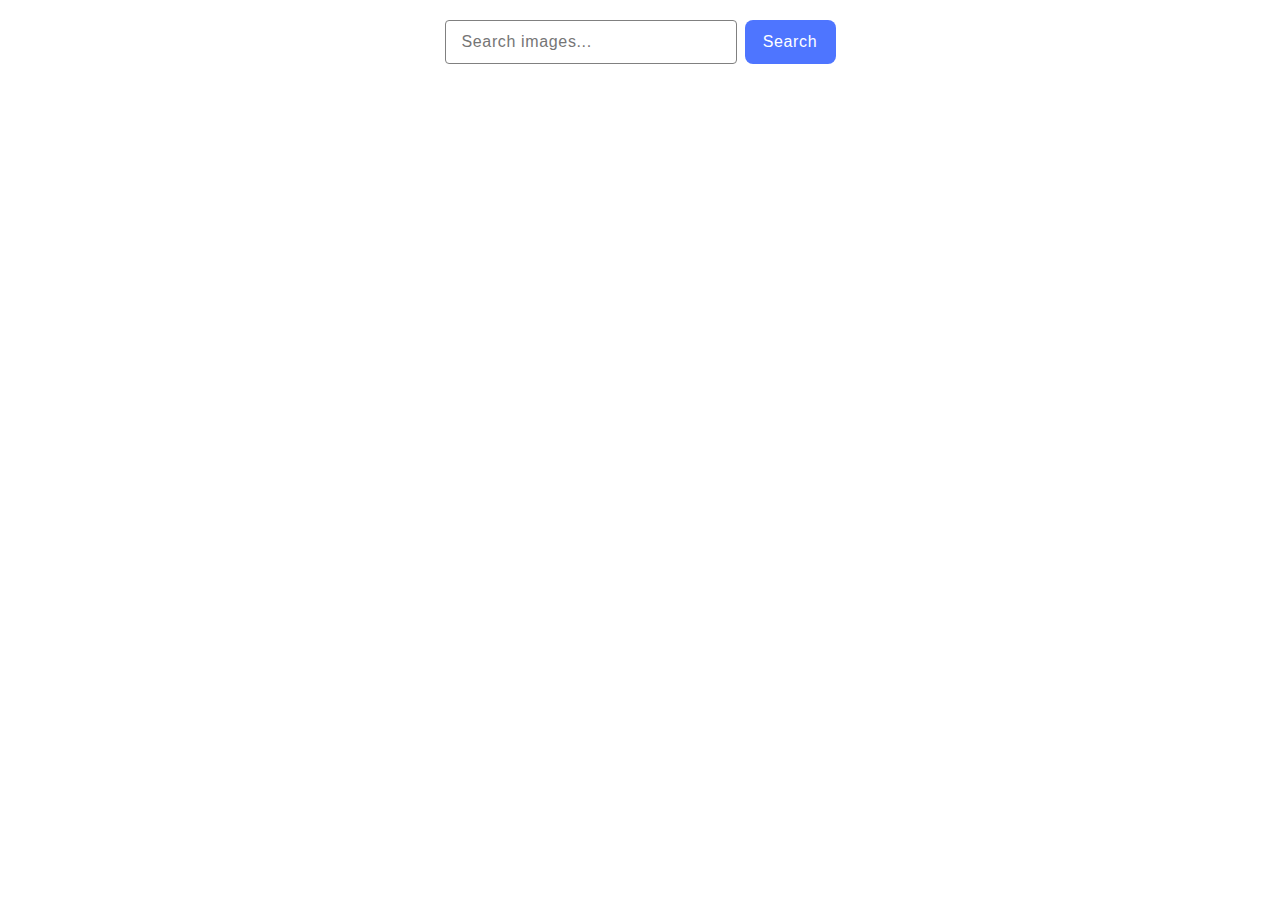
==== src/index.html @ d6424f6a "2" ====
<!DOCTYPE html>
<html lang="en">
  <head>
    <meta charset="UTF-8" />
    <meta name="viewport" content="width=device-width, initial-scale=1.0" />
    <title>hw-11</title>
    <link rel="stylesheet" href="./css/styles.css" />
  </head>
  <body>
    <form class="search-form">
      <input
        type="text"
        name="searchQuery"
        placeholder="Search images..."
        required
      />
      <button type="submit">Search</button>
    </form>

    <div class="loader" style="display: none">Loading...</div>
    <div class="gallery"></div>

    <script type="module" src="main.js"></script>
  </body>
</html>
---- src/css/styles.css ----
/**
  |============================
  | include css partials with
  | default @import url()
  |============================
*/
/* Common styles */
@import url('./reset.css');
@import url('./base.css');
@import url('./container.css');
@import url('./animations.css');

/* Sections style */
@import url('./header.css');
@import url('./vite-promo.css');
@import url('./badges.css');
@import url('./back-link.css');
@import url('./footer.css');

/* --------------11--------------- */

.search-form {
  display: flex;
  justify-content: center;
  margin-top: 20px;
}

.search-form input {
  font-family: "Montserrat", sans-serif;
  border: 1px solid #808080;
    border-radius: 4px;
    width: 272px;
    height: 40px;
    padding-left: 16px;
    font-weight: 400;
      font-size: 16px;
      line-height: 1.5;
      letter-spacing: 0.04em;
      color: #808080;
}

.search-form input:hover {
  border: 1px solid #000;
}

.search-form input:-moz-suppressed {
  border: 1px solid #4e75ff;
}

.search-form button {
  font-family: "Montserrat", sans-serif;
border-radius: 8px;
  padding: 8px 16px;
  width: 91px;
  background-color: #4e75ff;
  border: none;
  font-weight: 500;
    font-size: 16px;
    line-height: 1.5;
    letter-spacing: 0.04em;
    color: #fff;
    margin-left: 8px;
}

.search-form button:hover {
  background-color: #6c8cff;
}

.loader {
  width: 48px;
  height: 48px;
  border: 5px solid;
  border-color: #FF3D00 transparent;
  border-radius: 50%;
  display: inline-block;
  box-sizing: border-box;
  animation: rotation 1s linear infinite;
}

.gallery {
  display: flex;
  flex-wrap: wrap;
  gap: 15px;
  padding: 20px;
  justify-content: center;
}

.gallery__item {
  display: inline-block;
  border-radius: 4px;
  overflow: hidden;
  width: 300px;
}

.gallery__image {
  width: 100%;
  height: auto;
  display: block;
}
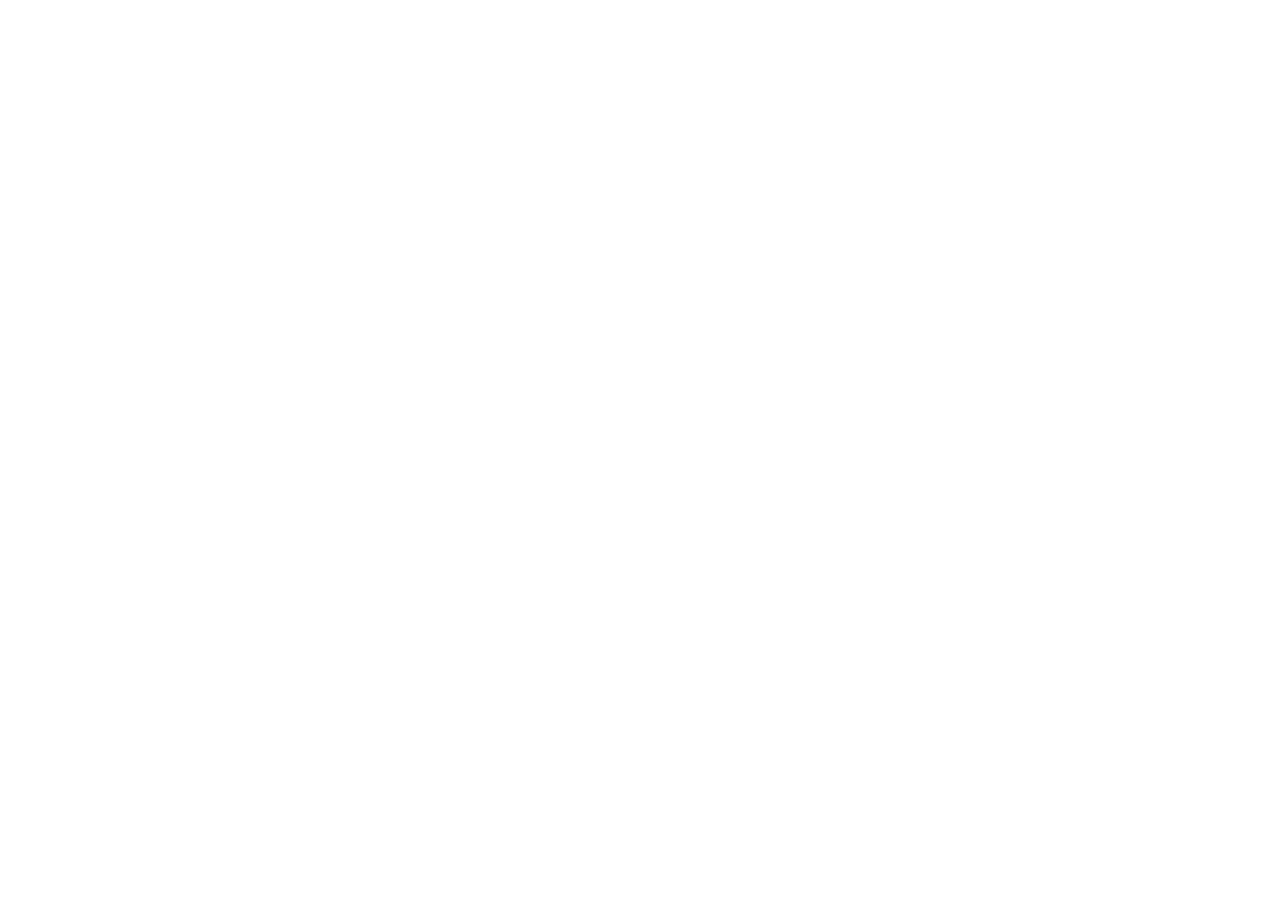
==== commit 6a1c13ec: "Initial commit" ====
--- a/src/index.html
+++ b/src/index.html
@@ -2,24 +2,22 @@
 <html lang="en">
   <head>
     <meta charset="UTF-8" />
+    <link rel="icon" type="image/svg+xml" href="/favicon.svg" />
     <meta name="viewport" content="width=device-width, initial-scale=1.0" />
-    <title>hw-11</title>
+    <title>Vanilla App Template</title>
     <link rel="stylesheet" href="./css/styles.css" />
   </head>
   <body>
-    <form class="search-form">
-      <input
-        type="text"
-        name="searchQuery"
-        placeholder="Search images..."
-        required
-      />
-      <button type="submit">Search</button>
-    </form>
+    <load src="./partials/header.html" icon-path="img/sprite.svg#logo" />
 
-    <div class="loader" style="display: none">Loading...</div>
-    <div class="gallery"></div>
+    <main>
+      <!-- Loads the specified .html file -->
+      <load src="./partials/vite-promo.html" />
+      <load src="./partials/badges.html" />
+    </main>
 
-    <script type="module" src="main.js"></script>
+    <load src="./partials/footer.html" />
+
+    <script type="module" src="./main.js"></script>
   </body>
 </html>
--- a/src/css/styles.css
+++ b/src/css/styles.css
@@ -16,84 +16,3 @@
 @import url('./badges.css');
 @import url('./back-link.css');
 @import url('./footer.css');
-
-/* --------------11--------------- */
-
-.search-form {
-  display: flex;
-  justify-content: center;
-  margin-top: 20px;
-}
-
-.search-form input {
-  font-family: "Montserrat", sans-serif;
-  border: 1px solid #808080;
-    border-radius: 4px;
-    width: 272px;
-    height: 40px;
-    padding-left: 16px;
-    font-weight: 400;
-      font-size: 16px;
-      line-height: 1.5;
-      letter-spacing: 0.04em;
-      color: #808080;
-}
-
-.search-form input:hover {
-  border: 1px solid #000;
-}
-
-.search-form input:-moz-suppressed {
-  border: 1px solid #4e75ff;
-}
-
-.search-form button {
-  font-family: "Montserrat", sans-serif;
-border-radius: 8px;
-  padding: 8px 16px;
-  width: 91px;
-  background-color: #4e75ff;
-  border: none;
-  font-weight: 500;
-    font-size: 16px;
-    line-height: 1.5;
-    letter-spacing: 0.04em;
-    color: #fff;
-    margin-left: 8px;
-}
-
-.search-form button:hover {
-  background-color: #6c8cff;
-}
-
-.loader {
-  width: 48px;
-  height: 48px;
-  border: 5px solid;
-  border-color: #FF3D00 transparent;
-  border-radius: 50%;
-  display: inline-block;
-  box-sizing: border-box;
-  animation: rotation 1s linear infinite;
-}
-
-.gallery {
-  display: flex;
-  flex-wrap: wrap;
-  gap: 15px;
-  padding: 20px;
-  justify-content: center;
-}
-
-.gallery__item {
-  display: inline-block;
-  border-radius: 4px;
-  overflow: hidden;
-  width: 300px;
-}
-
-.gallery__image {
-  width: 100%;
-  height: auto;
-  display: block;
-}
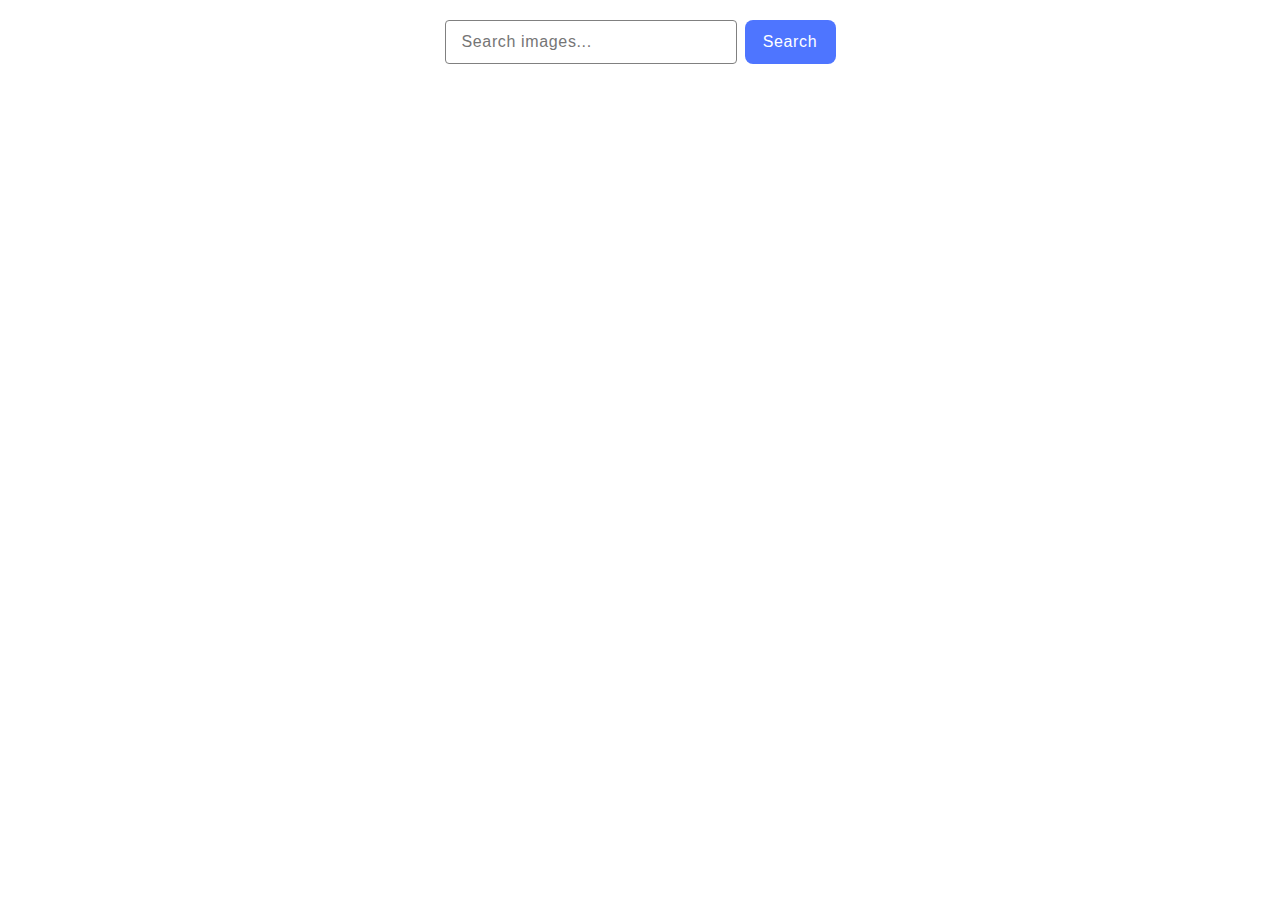
==== commit e6189590: "Update index.html" ====
--- a/src/index.html
+++ b/src/index.html
@@ -2,21 +2,23 @@
 <html lang="en">
   <head>
     <meta charset="UTF-8" />
-    <link rel="icon" type="image/svg+xml" href="/favicon.svg" />
     <meta name="viewport" content="width=device-width, initial-scale=1.0" />
-    <title>Vanilla App Template</title>
+    <title>hw-11</title>
     <link rel="stylesheet" href="./css/styles.css" />
   </head>
   <body>
-    <load src="./partials/header.html" icon-path="img/sprite.svg#logo" />
+    <form class="search-form">
+      <input
+        type="text"
+        name="searchQuery"
+        placeholder="Search images..."
+        required
+      />
+      <button type="submit">Search</button>
+    </form>
 
-    <main>
-      <!-- Loads the specified .html file -->
-      <load src="./partials/vite-promo.html" />
-      <load src="./partials/badges.html" />
-    </main>
-
-    <load src="./partials/footer.html" />
+    <div class="loader" style="display: none">Loading...</div>
+    <div class="gallery"></div>
 
     <script type="module" src="./main.js"></script>
   </body>
--- a/src/css/styles.css
+++ b/src/css/styles.css
@@ -16,3 +16,108 @@
 @import url('./badges.css');
 @import url('./back-link.css');
 @import url('./footer.css');
+
+/* --------------11--------------- */
+
+.search-form {
+  display: flex;
+  justify-content: center;
+  margin-top: 20px;
+}
+
+.search-form input {
+  font-family: "Montserrat", sans-serif;
+  border: 1px solid #808080;
+    border-radius: 4px;
+    width: 272px;
+    height: 40px;
+    padding-left: 16px;
+    font-weight: 400;
+      font-size: 16px;
+      line-height: 1.5;
+      letter-spacing: 0.04em;
+      color: #808080;
+}
+
+.search-form input:hover {
+  border: 1px solid #000;
+}
+
+.search-form input:-moz-suppressed {
+  border: 1px solid #4e75ff;
+}
+
+.search-form button {
+  font-family: "Montserrat", sans-serif;
+border-radius: 8px;
+  padding: 8px 16px;
+  width: 91px;
+  background-color: #4e75ff;
+  border: none;
+  font-weight: 500;
+    font-size: 16px;
+    line-height: 1.5;
+    letter-spacing: 0.04em;
+    color: #fff;
+    margin-left: 8px;
+}
+
+.search-form button:hover {
+  background-color: #6c8cff;
+}
+
+.loader {
+  width: 48px;
+  height: 48px;
+  border: 5px solid;
+  border-color: #FF3D00 transparent;
+  border-radius: 50%;
+  display: inline-block;
+  box-sizing: border-box;
+  animation: rotation 1s linear infinite;
+}
+
+.gallery {
+  display: flex;
+  flex-wrap: wrap;
+  gap: 24px;
+  padding: 20px;
+  justify-content: center;
+}
+
+.gallery-item {
+  display: inline-block;
+  overflow: hidden;
+  width: 360px;
+  border: 1px solid #808080;
+}
+
+.gallery-image {
+  width: 100%;
+  height: 200px;
+  display: block;
+}
+
+
+.info {
+  display: flex;
+  justify-content: center;
+  gap: 34px;
+  margin-top: 4px;
+  margin-bottom: 4px;
+}
+
+.article-strick {
+  display: flex;
+  flex-direction: column;
+  align-items: center;
+}
+
+.main-word {
+  font-family: "Montserrat", sans-serif;
+  font-weight: 600;
+  font-size: 12px;
+  line-height: 1.34;
+  letter-spacing: 0.04em;
+  color: #2e2f42;
+}
